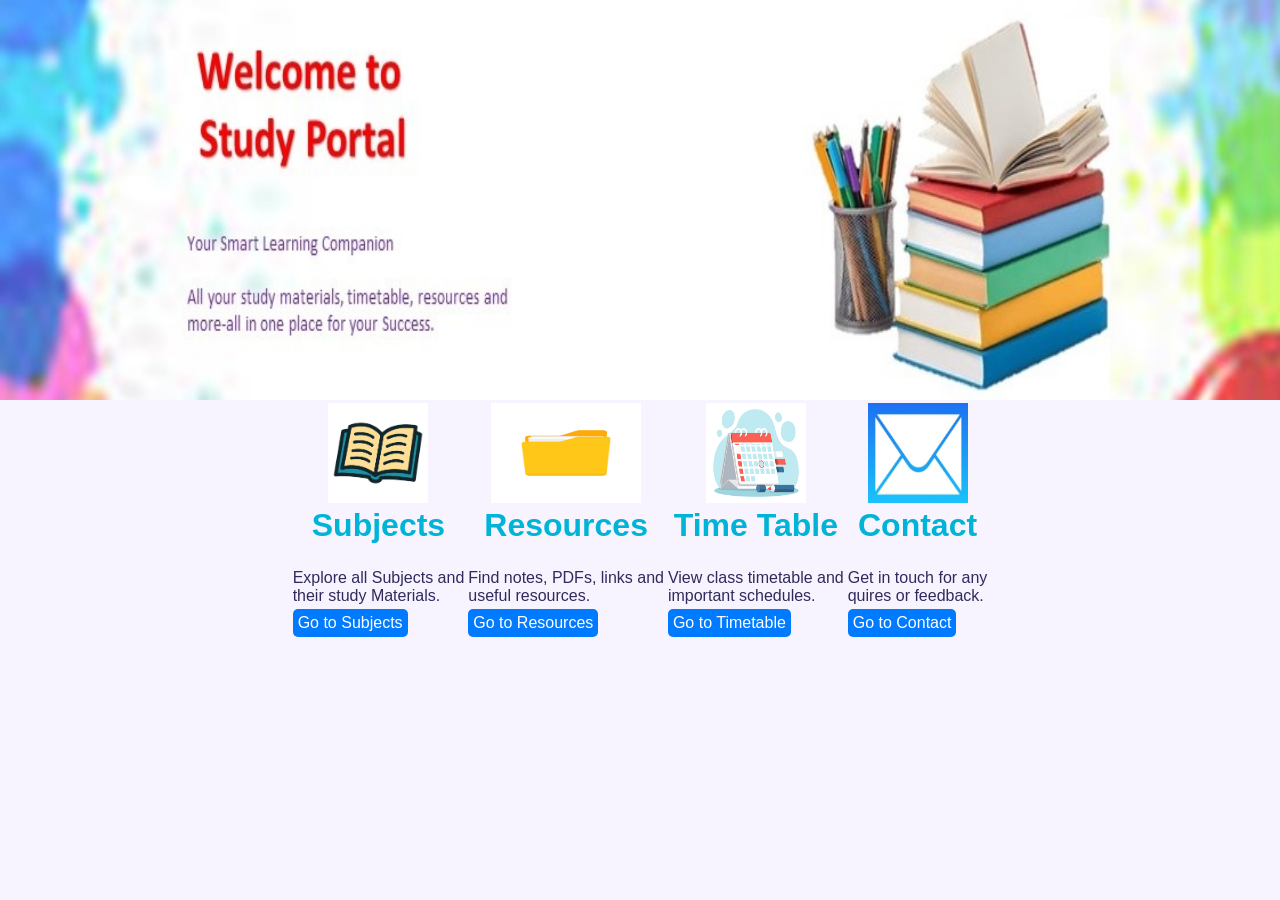
==== index.html @ e52477fd "Update index.html" ====
<html>
<head>
<title>Index</title>
<style>
.btn-link {
    display: block;
    width: fit-content;
    padding: 5px 5px;
    margin-bottom: 1px;
    background-color: #007BFF;
    color: white;
    text-decoration: none;
    border-radius: 5px;
    font-family: sans-serif;
}
.btn-link: hover{
 background-color: #0056b;
}
</style>
<link rel="stylesheet" href="style.css">
</head>
<body>
<img src="b1.jpeg" width="100%" height="400">
<center>
<table>
<tr>
<th><img src="subject.jpg" width="100" height="100"></th>
<th><img src="resources.jpg"width="150" height="100"></th>
<th><img src="timetable.jpg" width="100" height="100"></th>
<th><img src="contact.jpg" width="100" height="100"></th>
</tr>
<tr>
<td align="center"><h1><font color="#00B4D8">Subjects</font></h1></td>
<td align="center"><h1><font color="#00B4D8">Resources</font></h1></td>
<td align="center"><h1><font color="#00B4D8">Time Table</font></h1></td>
<td align="center"><h1><font color="#00B4D8">Contact</font></h1></td>
</tr>
<tr>
<td>Explore all Subjects and<br> their study Materials.</td>
<td>Find notes, PDFs, links and <br>useful resources.</td>
<td>View class timetable and<br> important schedules.</td>
<td>Get in touch for any<br> quires or feedback.</td>
</tr>
<tr>
<td><a href="subjects.html" class="btn-link">Go to Subjects</a></td>
<td><a href="resources.html" class="btn-link">Go to Resources</a></td>
<td><a href="timetable.html" class="btn-link">Go to Timetable</a></td>
<td><a href="contact.html" class="btn-link">Go to Contact</a></td>
</tr>
</table>
</center>
</body>
</html>
---- style.css ----
/* ---------- GENERAL ---------- */

body {
    margin: 0;
    font-family: Arial, sans-serif;
    background-color: #f7f3ff;
    color: #302b5c;
}


/* ---------- HEADER ---------- */

header {
    background: linear-gradient(90deg, #5b4b9a, #7561c5);
    color: white;
    padding: 20px 60px;

    display: flex;
    justify-content: space-between;
    align-items: center;
}

.logo {
    font-size: 28px;
    font-weight: bold;
}

nav a {
    color: white;
    text-decoration: none;
    margin-left: 30px;
    font-size: 17px;
}

nav a:hover {
    text-decoration: underline;
}


/* ---------- HERO SECTION ---------- */

.hero {
    text-align: center;
    padding: 80px 20px;

    background: linear-gradient(
        135deg,
        #eee7ff,
        #dcd0ff
    );
}

.hero h1 {
    font-size: 48px;
    color: #40358a;
    margin-bottom: 15px;
}

.hero p {
    font-size: 20px;
    color: #55506f;
}


/* ---------- BUTTON ---------- */

.my-button {
    display: inline-block;

    padding: 14px 30px;
    margin-top: 20px;

    background-color: #7055d6;
    color: white;

    text-decoration: none;
    font-size: 17px;
    font-weight: bold;

    border-radius: 30px;
}

.my-button:hover {
    background-color: #5841b5;
}


/* ---------- CARDS ---------- */

.cards {
    display: flex;
    justify-content: center;
    gap: 30px;

    padding: 50px;
}

.card {
    background-color: white;

    width: 220px;
    padding: 30px;

    text-align: center;

    border-radius: 18px;

    box-shadow: 0 5px 20px rgba(80, 60, 130, 0.15);
}

.card h2 {
    color: #493b9c;
}

.card p {
    color: #666;
    line-height: 1.5;
}


/* ---------- FOOTER ---------- */

footer {
    background-color: #e5dcff;
    text-align: center;

    padding: 20px;

    color: #40358a;
}
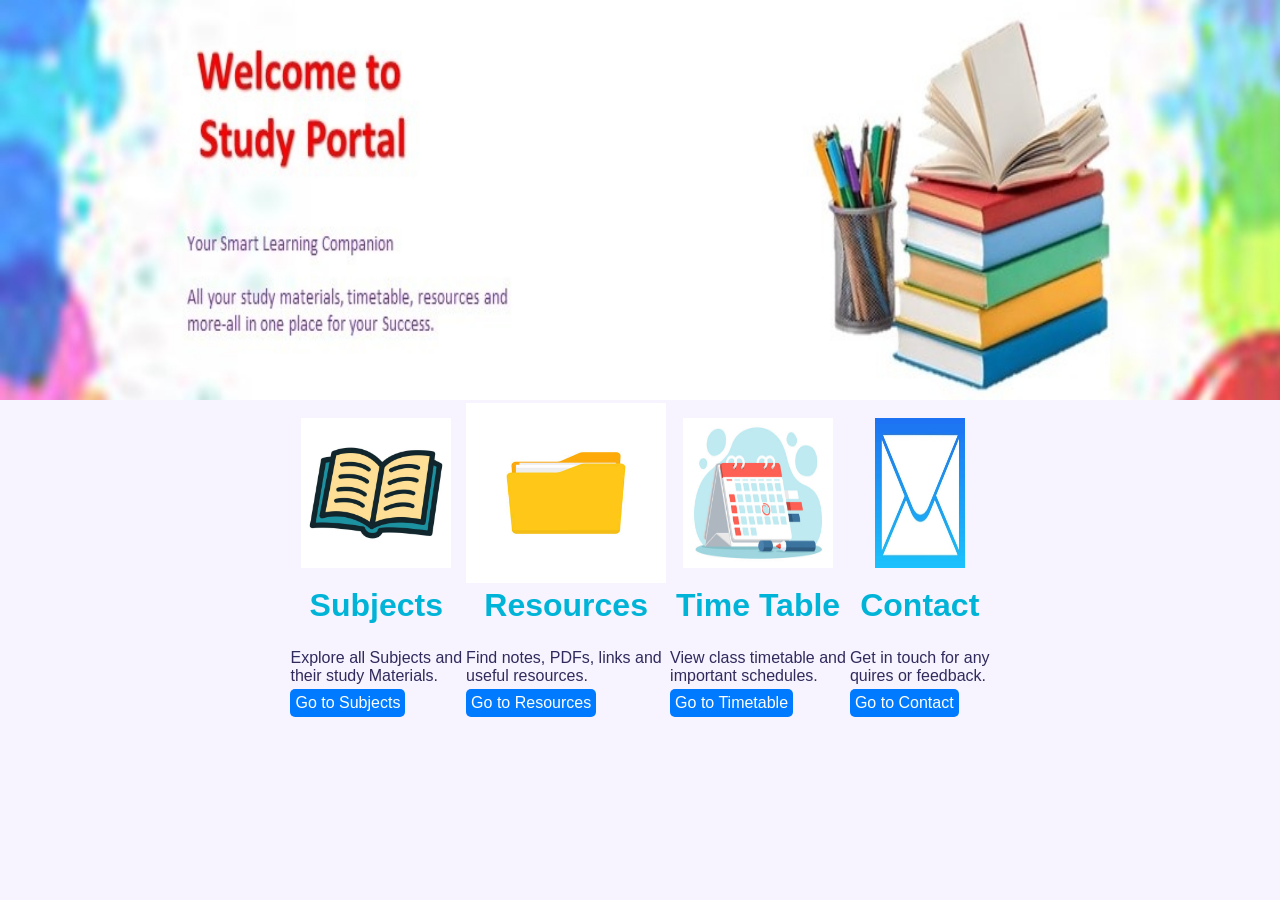
==== commit 805e57b7: "Update index.html" ====
--- a/index.html
+++ b/index.html
@@ -24,10 +24,10 @@
 <center>
 <table>
 <tr>
-<th><img src="subject.jpg" width="100" height="100"></th>
-<th><img src="resources.jpg"width="150" height="100"></th>
-<th><img src="timetable.jpg" width="100" height="100"></th>
-<th><img src="contact.jpg" width="100" height="100"></th>
+<th><img src="subject.jpg" width="150" height="150"></th>
+<th><img src="resources.jpg"width="200" height="180"></th>
+<th><img src="timetable.jpg" width="150" height="150"></th>
+<th><img src="contact.jpg" width="90" height="150"></th>
 </tr>
 <tr>
 <td align="center"><h1><font color="#00B4D8">Subjects</font></h1></td>
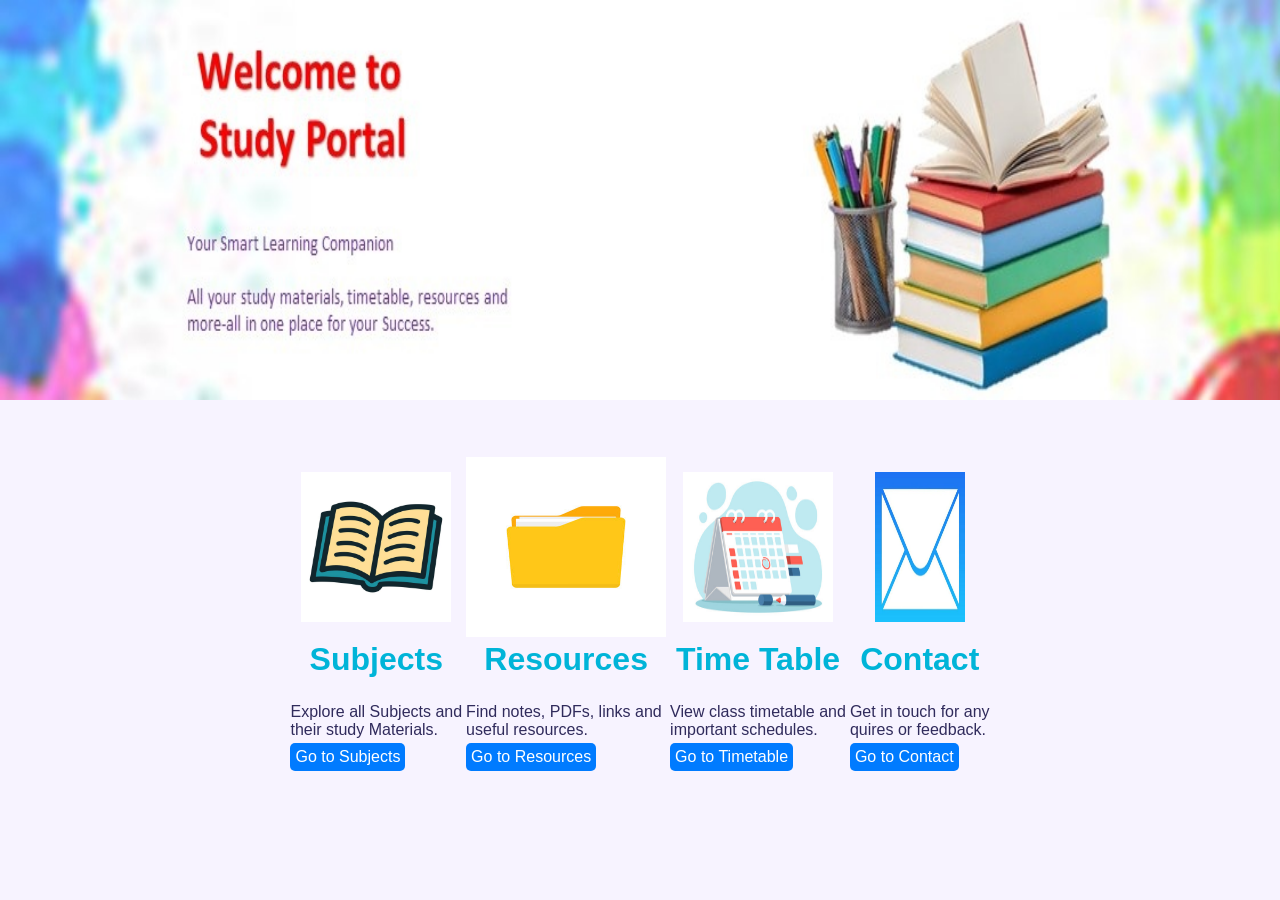
==== commit 3cfff431: "Update index.html" ====
--- a/index.html
+++ b/index.html
@@ -24,9 +24,9 @@
 <center>
 <table>
 <tr>
-<th><img src="subject.jpg" width="150" height="150"></th>
-<th><img src="resources.jpg"width="200" height="180"></th>
-<th><img src="timetable.jpg" width="150" height="150"></th>
+<th><img src="subject.jpg" width="150" height="150"></th><br>
+<th><img src="resources.jpg"width="200" height="180"></th><br>
+<th><img src="timetable.jpg" width="150" height="150"></th><br>
 <th><img src="contact.jpg" width="90" height="150"></th>
 </tr>
 <tr>
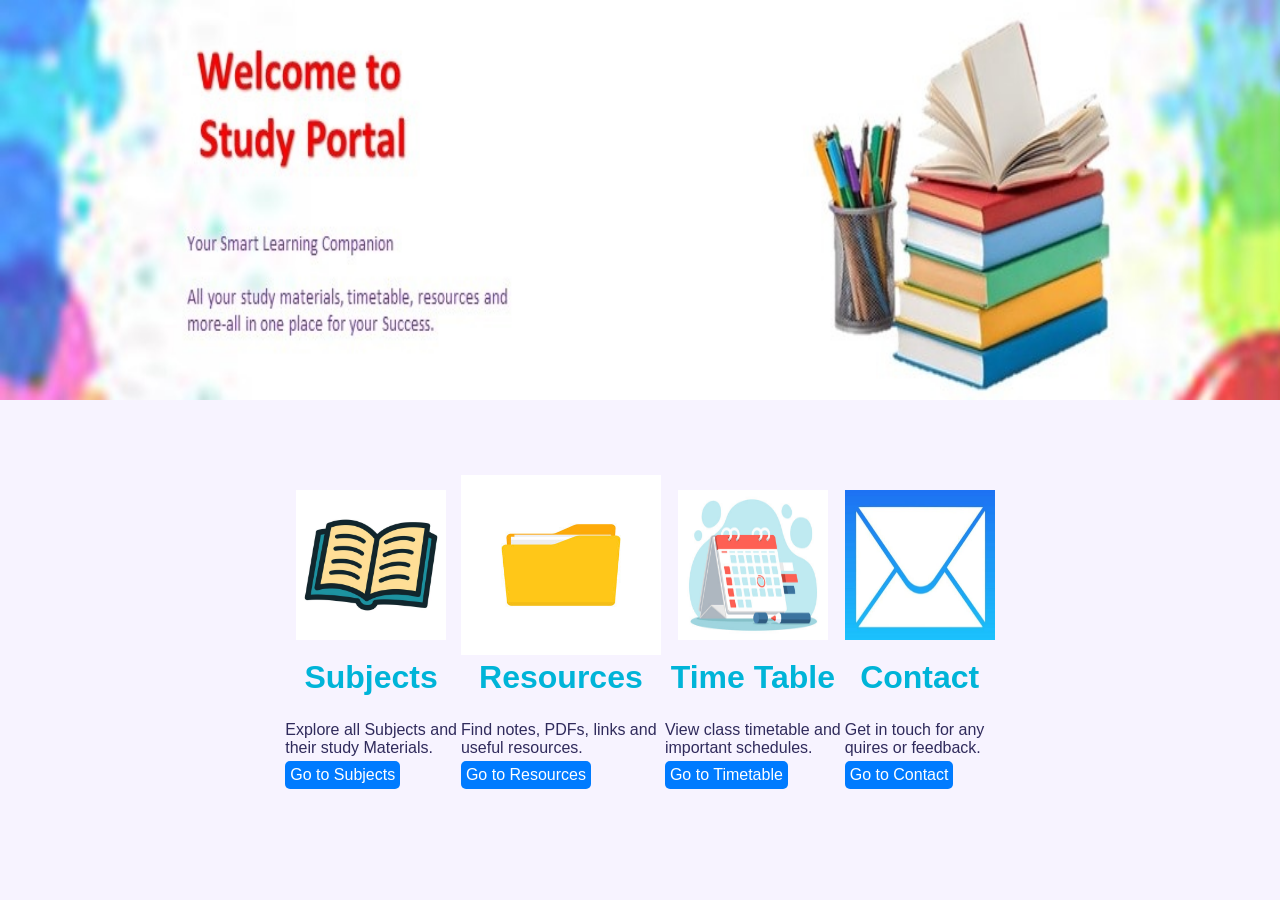
==== commit 7f033e31: "Update index.html" ====
--- a/index.html
+++ b/index.html
@@ -24,29 +24,33 @@
 <center>
 <table>
 <tr>
-<th><img src="subject.jpg" width="150" height="150"></th><br>
-<th><img src="resources.jpg"width="200" height="180"></th><br>
-<th><img src="timetable.jpg" width="150" height="150"></th><br>
-<th><img src="contact.jpg" width="90" height="150"></th>
+<th><img src="subject.jpg" width="150" height="150"></th>
+<th><img src="resources.jpg"width="200" height="180"></th>
+<th><img src="timetable.jpg" width="150" height="150"></th>
+<th><img src="contact.jpg" width="150" height="150"></th>
 </tr>
+    <br>
 <tr>
 <td align="center"><h1><font color="#00B4D8">Subjects</font></h1></td>
 <td align="center"><h1><font color="#00B4D8">Resources</font></h1></td>
 <td align="center"><h1><font color="#00B4D8">Time Table</font></h1></td>
 <td align="center"><h1><font color="#00B4D8">Contact</font></h1></td>
 </tr>
+    <br>
 <tr>
 <td>Explore all Subjects and<br> their study Materials.</td>
 <td>Find notes, PDFs, links and <br>useful resources.</td>
 <td>View class timetable and<br> important schedules.</td>
 <td>Get in touch for any<br> quires or feedback.</td>
 </tr>
+    <br>
 <tr>
 <td><a href="subjects.html" class="btn-link">Go to Subjects</a></td>
 <td><a href="resources.html" class="btn-link">Go to Resources</a></td>
 <td><a href="timetable.html" class="btn-link">Go to Timetable</a></td>
 <td><a href="contact.html" class="btn-link">Go to Contact</a></td>
 </tr>
+    <br>
 </table>
 </center>
 </body>
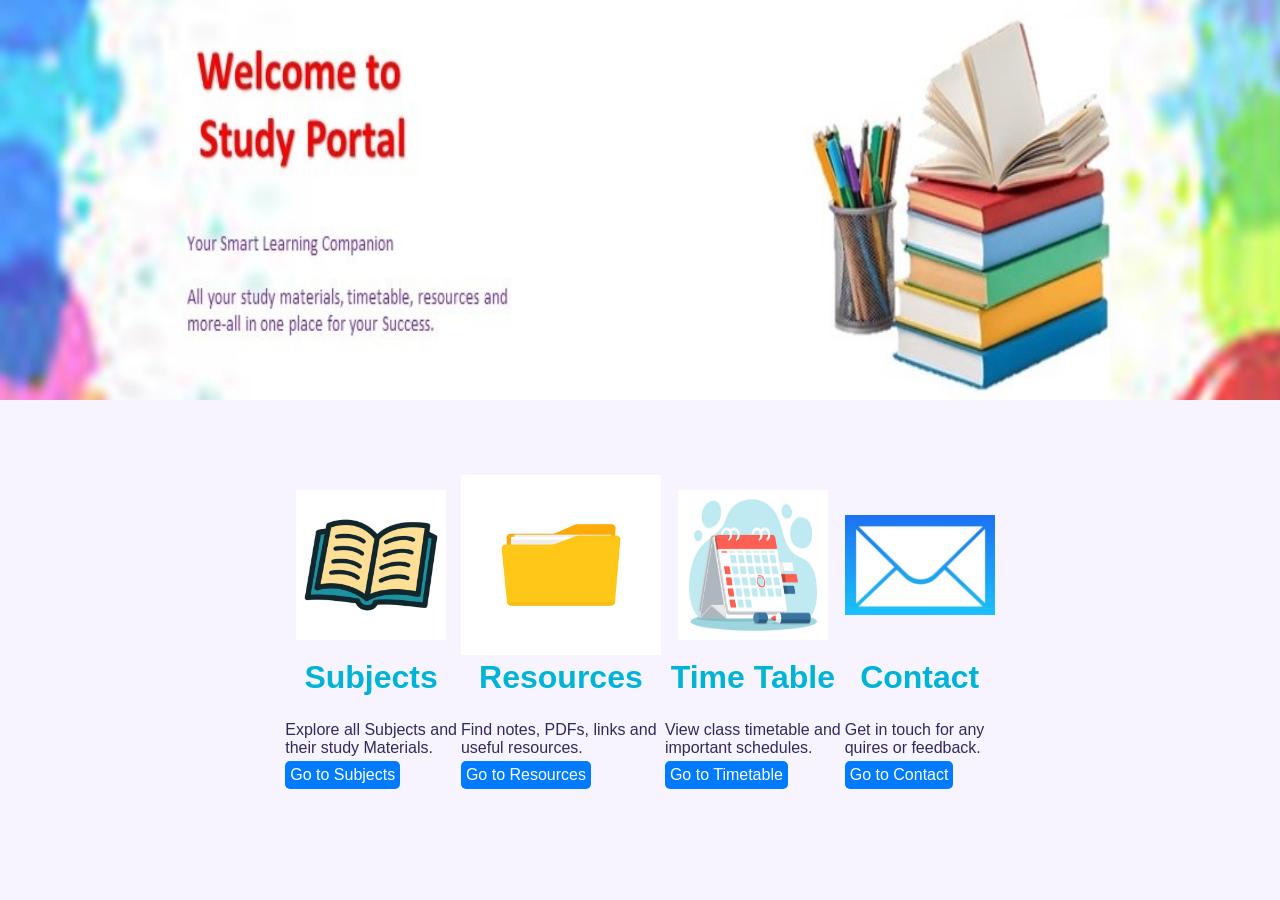
==== commit 1ef50ef8: "Update index.html" ====
--- a/index.html
+++ b/index.html
@@ -27,7 +27,7 @@
 <th><img src="subject.jpg" width="150" height="150"></th>
 <th><img src="resources.jpg"width="200" height="180"></th>
 <th><img src="timetable.jpg" width="150" height="150"></th>
-<th><img src="contact.jpg" width="150" height="150"></th>
+<th><img src="contact.jpg" width="150" height="100"></th>
 </tr>
     <br>
 <tr>
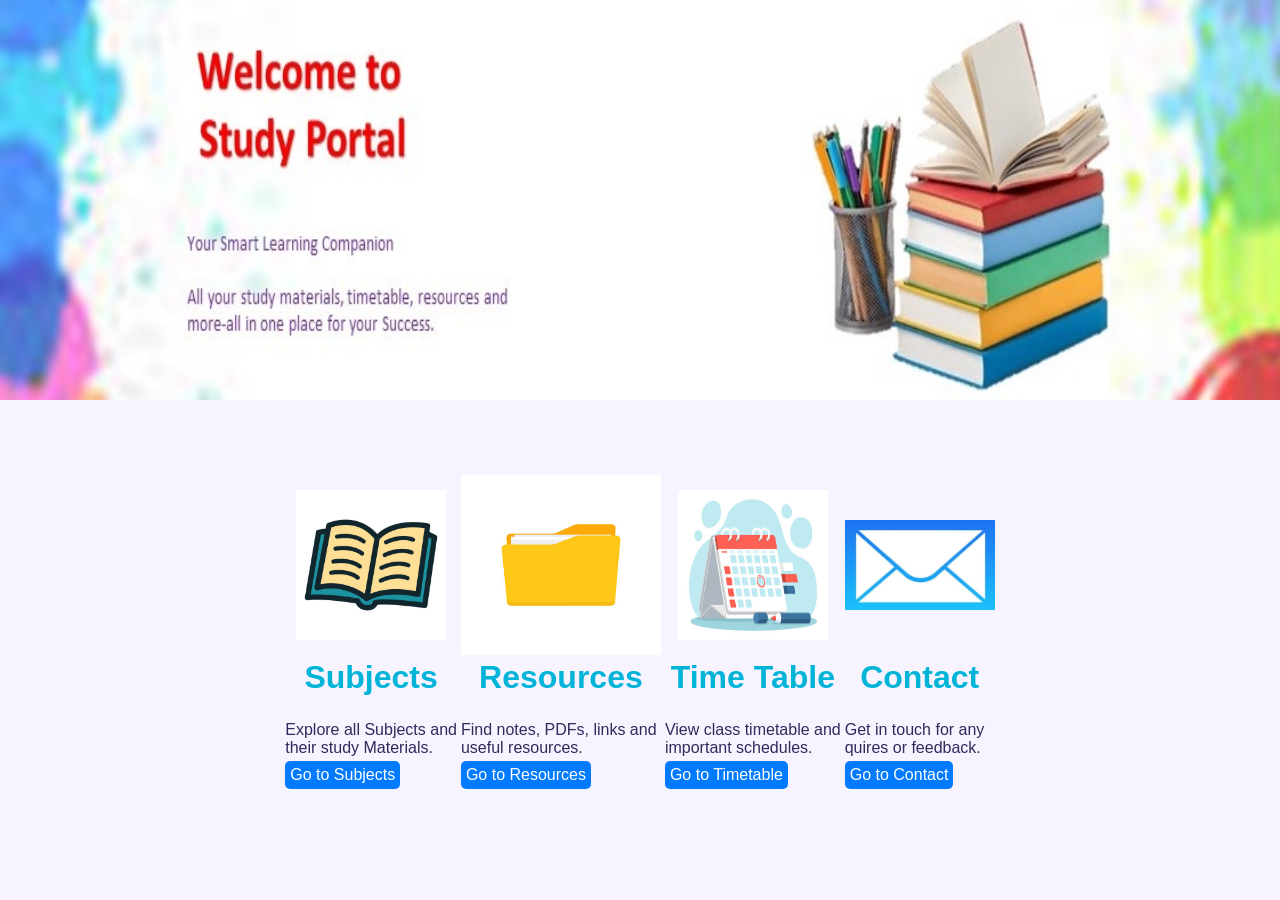
==== commit 019aa118: "Update index.html" ====
--- a/index.html
+++ b/index.html
@@ -27,7 +27,7 @@
 <th><img src="subject.jpg" width="150" height="150"></th>
 <th><img src="resources.jpg"width="200" height="180"></th>
 <th><img src="timetable.jpg" width="150" height="150"></th>
-<th><img src="contact.jpg" width="150" height="100"></th>
+<th><img src="contact.jpg" width="150" height="90"></th>
 </tr>
     <br>
 <tr>
